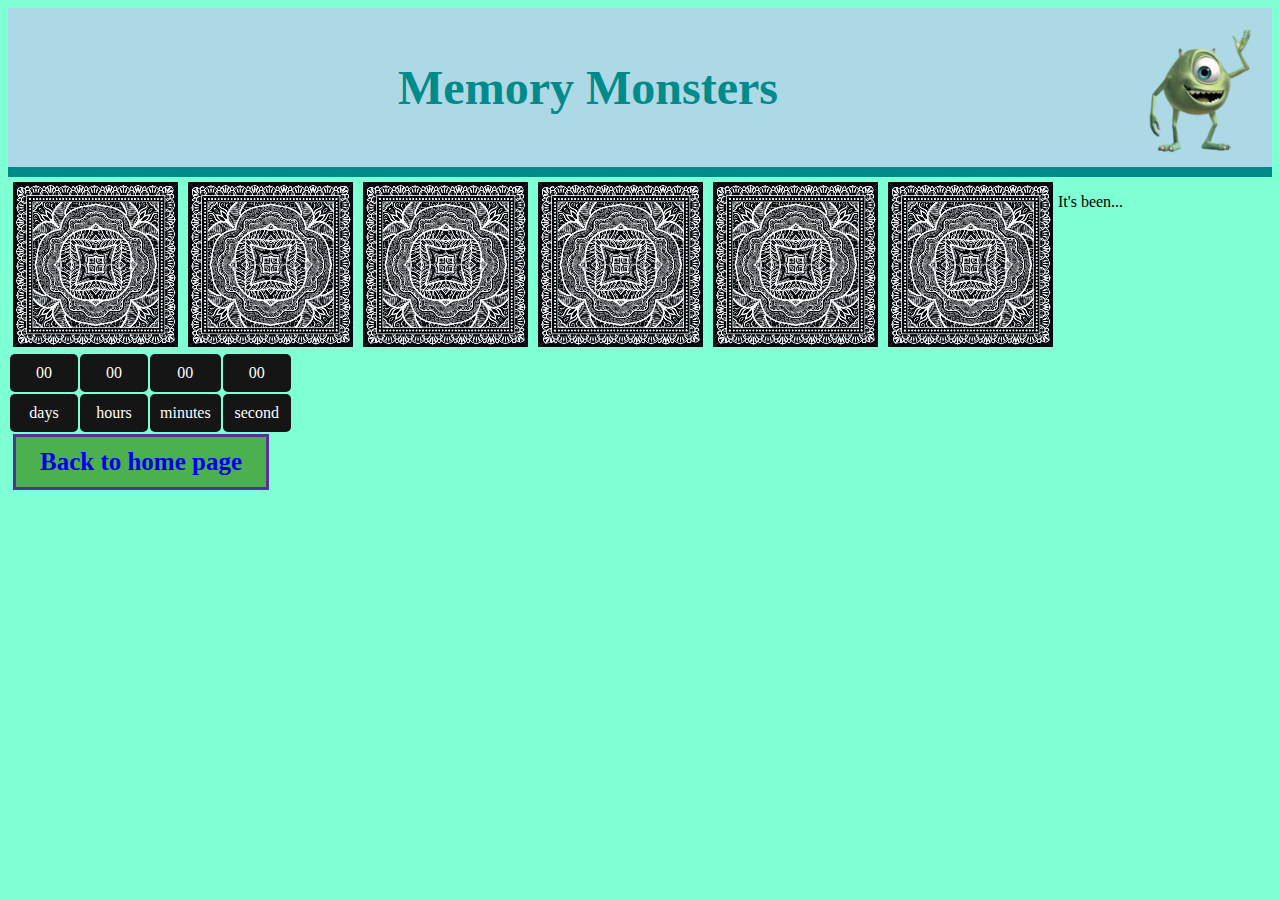
==== game.html @ c24ab925 "UnFinished little web project" ====
<!doctype html>
<html lang="en">

<head>
  <meta charset="utf-8">
  <title>My App</title>
  <link rel="stylesheet" href="css/game.css" />
</head>

<body>

  <div class="header">
    <img src="img/layout/logo.png">
    <h1>Memory Monsters</h1>
  </div>

  <div class="card" data-card="1" onclick="cardClicked(this)">
    <img src="img/cards/1.png">
    <img class="back" src="img/cards/back.png">
  </div>
  <div class="card" data-card="7" onclick="cardClicked(this)">
    <img src="img/cards/7.png">
    <img class="back" src="img/cards/back.png">
  </div>
  <div class="card" data-card="1" onclick="cardClicked(this)">
    <img src="img/cards/1.png">
    <img class="back" src="img/cards/back.png">
  </div>
  <div class="card" data-card="7" onclick="cardClicked(this)">
    <img src="img/cards/7.png">
    <img class="back" src="img/cards/back.png">
  </div>
  <div class="card" data-card="5" onclick="cardClicked(this)">
    <img src="img/cards/5.png">
    <img class="back" src="img/cards/back.png">
  </div>
  <div class="card" data-card="5" onclick="cardClicked(this)">
    <img src="img/cards/5.png">
    <img class="back" src="img/cards/back.png">
  </div>



  <div class="timeContainer">
    <p>
        It's been...
    </p>
    <table id="countup">
      <tr>
        <td id="days">00</td>
        <td id="hours">00</td>
        <td id="minutes">00</td>
        <td id="seconds">00</td>
      </tr>
      <tr>
        <td class="timeRefDays">days</td>
        <td class="timeRefHours">hours</td>
        <td class="timeRefMinutes">minutes</td>
        <td class="timeRefSeconds">second</td>
      </tr>
    </table>
  </div>

  <div class="paging">
    <a href="index.html">Back to home page</a>
  </div>

  <script src="js/game.js"></script>
</body>

</html>
---- css/game.css ----
.header {
    background-color: lightblue;
    padding: 20px;
    border-bottom: 10px solid darkcyan;
    color:darkcyan;
    font-size: 1.5em;
    text-align: center;
}

body {
    background-color: aquamarine;
}

.header img {
    float:right;
}

.card {
    background-color: rgb(1, 225, 30);
    height: 165px;
    width: 165px;    
    float: left;
    margin: 5px;
}

.card img {
    position: absolute;
}

.flipped .back {
    display: none;
}

.paging {
    display: flex;
    align-items: center;
    justify-content: center;
    margin: 5px;
    width: 250px;
    height: 50px;
    cursor: pointer;
    background-color: #4CAF50;
    clear: both;
    border: solid 3px #583295;
}

a {
    text-decoration: none;
    font-size: 25px;
    font-weight: bold;
}

#countup {
    text-align: center;
}

/* .timeContainer {
    position: relative;
} */

div table {
    position: relative;
    float: left;
    margin-right: 0;
    margin-left: auto;
}

#countup td {
    padding: 10px;
    background: #151515;
    border-radius: 5px;
    color: white;
    min-width: 3rem;
}
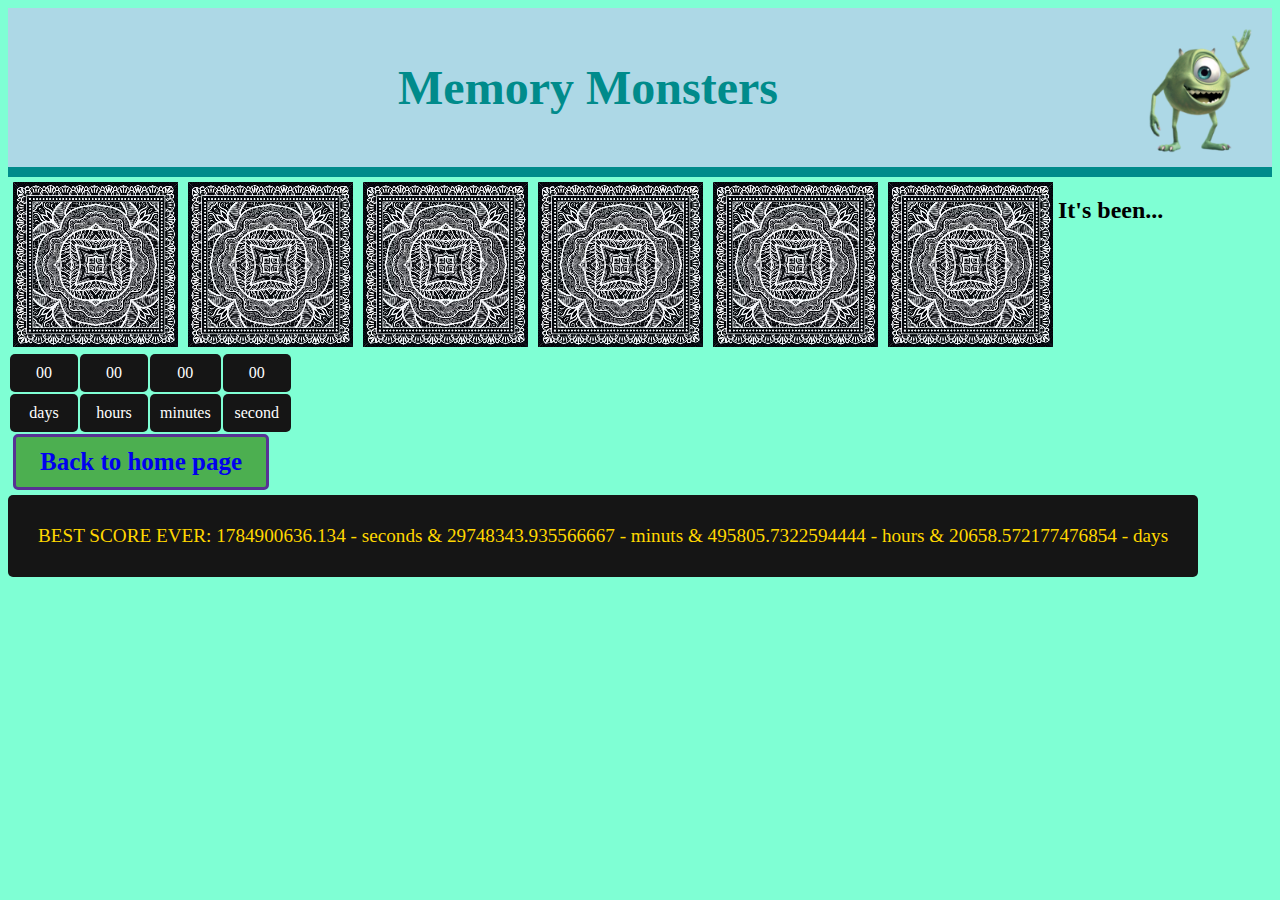
==== commit 1cc17b0a: "Finished clean project" ====
--- a/game.html
+++ b/game.html
@@ -14,37 +14,37 @@
     <h1>Memory Monsters</h1>
   </div>
 
-  <div class="card" data-card="1" onclick="cardClicked(this)">
-    <img src="img/cards/1.png">
-    <img class="back" src="img/cards/back.png">
-  </div>
-  <div class="card" data-card="7" onclick="cardClicked(this)">
-    <img src="img/cards/7.png">
-    <img class="back" src="img/cards/back.png">
-  </div>
-  <div class="card" data-card="1" onclick="cardClicked(this)">
-    <img src="img/cards/1.png">
-    <img class="back" src="img/cards/back.png">
-  </div>
-  <div class="card" data-card="7" onclick="cardClicked(this)">
-    <img src="img/cards/7.png">
-    <img class="back" src="img/cards/back.png">
-  </div>
-  <div class="card" data-card="5" onclick="cardClicked(this)">
-    <img src="img/cards/5.png">
-    <img class="back" src="img/cards/back.png">
-  </div>
-  <div class="card" data-card="5" onclick="cardClicked(this)">
-    <img src="img/cards/5.png">
-    <img class="back" src="img/cards/back.png">
+  <div class="board">
+    <div class="card" data-card="1" onclick="cardClicked(this)">
+      <img src="img/cards/1.png">
+      <img class="back" src="img/cards/back.png">
+    </div>
+    <div class="card" data-card="7" onclick="cardClicked(this)">
+      <img src="img/cards/7.png">
+      <img class="back" src="img/cards/back.png">
+    </div>
+    <div class="card" data-card="1" onclick="cardClicked(this)">
+      <img src="img/cards/1.png">
+      <img class="back" src="img/cards/back.png">
+    </div>
+    <div class="card" data-card="7" onclick="cardClicked(this)">
+      <img src="img/cards/7.png">
+      <img class="back" src="img/cards/back.png">
+    </div>
+    <div class="card" data-card="5" onclick="cardClicked(this)">
+      <img src="img/cards/5.png">
+      <img class="back" src="img/cards/back.png">
+    </div>
+    <div class="card" data-card="5" onclick="cardClicked(this)">
+      <img src="img/cards/5.png">
+      <img class="back" src="img/cards/back.png">
+    </div>
   </div>
 
-
-
-  <div class="timeContainer">
-    <p>
-        It's been...
-    </p>
+  <div>
+    <h2>
+      It's been...
+    </h2>
     <table id="countup">
       <tr>
         <td id="days">00</td>
@@ -65,6 +65,17 @@
     <a href="index.html">Back to home page</a>
   </div>
 
+  
+  <div id="timeRecord"></div>
+  
+  <br>
+
+  <div id="playAgainContainer">
+    <h2>Yay & Wooohoo... Congratulations you win !!!</h2>
+    <h3><u>Do you like to play again</u> ?</h3>
+    <button id="btnPlayAgain" onclick="playAgain()">YES!</button>
+  </div>
+
   <script src="js/game.js"></script>
 </body>
 
--- a/css/game.css
+++ b/css/game.css
@@ -42,6 +42,7 @@
     background-color: #4CAF50;
     clear: both;
     border: solid 3px #583295;
+    border-radius: 5px;
 }
 
 a {
@@ -53,10 +54,6 @@
 #countup {
     text-align: center;
 }
-
-/* .timeContainer {
-    position: relative;
-} */
 
 div table {
     position: relative;
@@ -71,4 +68,35 @@
     border-radius: 5px;
     color: white;
     min-width: 3rem;
-}+}
+
+#timeRecord {
+    font-size: 120%;
+    padding: 30px;
+    background: #151515;
+    border-radius: 5px;
+    color: gold;
+    display: inline-block;
+}
+
+#playAgainContainer {
+    margin: 20px;
+    text-align: center;
+    font-size: 100%;
+    font-weight: bold;
+    font-family: cursive;
+    border: dotted red 4px;
+    background-color: lightcoral;
+    display: inline-block;
+}
+
+#btnPlayAgain {
+    align-content: center;
+    align-items: center;
+    font-size: 24px;
+    margin: auto;
+    color: yellow;
+    background-color:black;
+    border:purple solid 3px;
+    border-radius: 5px;
+}
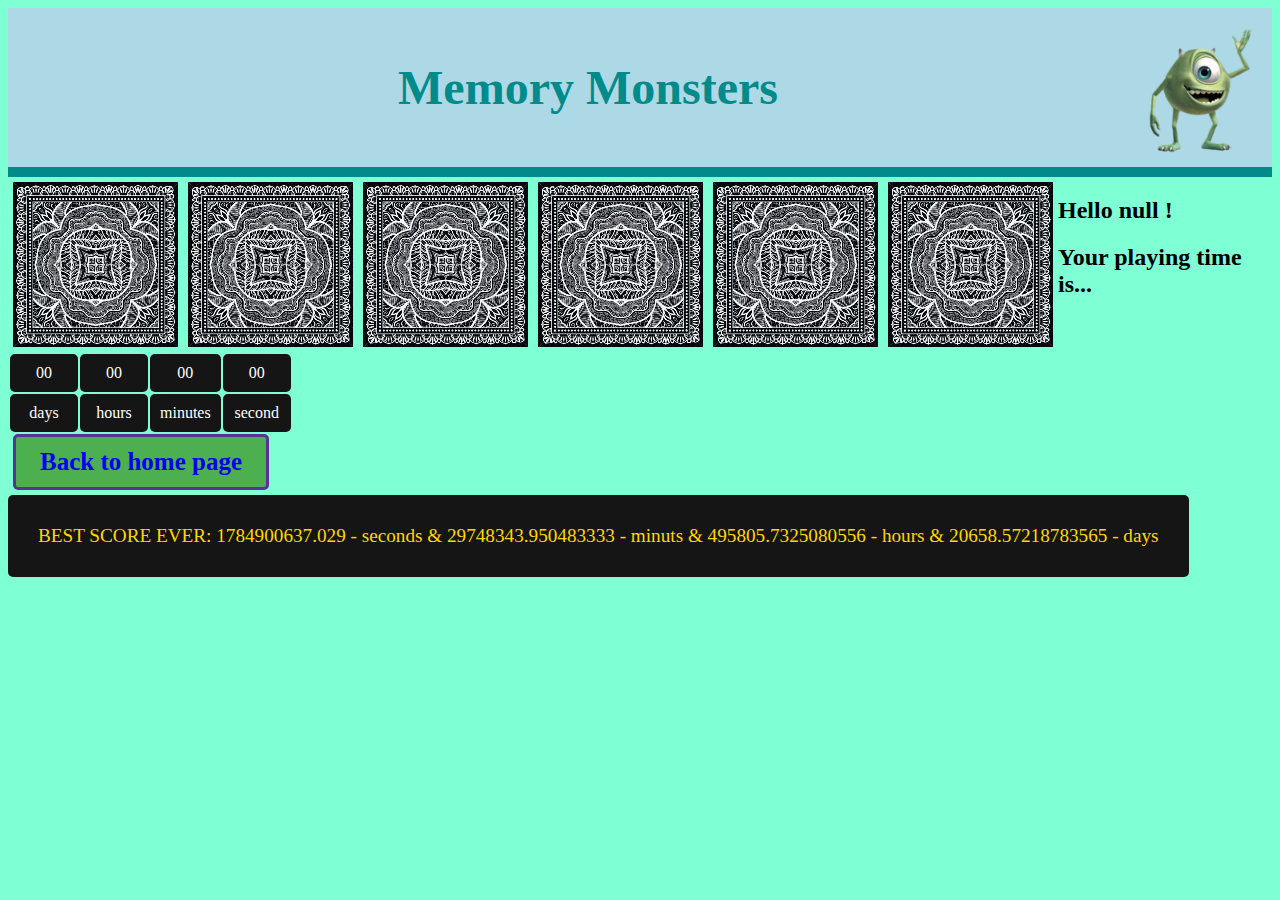
==== commit 77f9e499: "Finished clean project" ====
--- a/game.html
+++ b/game.html
@@ -42,8 +42,9 @@
   </div>
 
   <div>
+    <h2 id="playerName"></h2>
     <h2>
-      It's been...
+      Your playing time is...
     </h2>
     <table id="countup">
       <tr>
@@ -73,7 +74,8 @@
   <div id="playAgainContainer">
     <h2>Yay & Wooohoo... Congratulations you win !!!</h2>
     <h3><u>Do you like to play again</u> ?</h3>
-    <button id="btnPlayAgain" onclick="playAgain()">YES!</button>
+    <button class="btnPlayAgain" onclick="playAgain()">YES LET'S PLAY !</button>
+    <button class="btnPlayAgain" onclick="updateUserName()">A NEW PLAYER</button>
   </div>
 
   <script src="js/game.js"></script>
--- a/css/game.css
+++ b/css/game.css
@@ -90,7 +90,7 @@
     display: inline-block;
 }
 
-#btnPlayAgain {
+.btnPlayAgain {
     align-content: center;
     align-items: center;
     font-size: 24px;
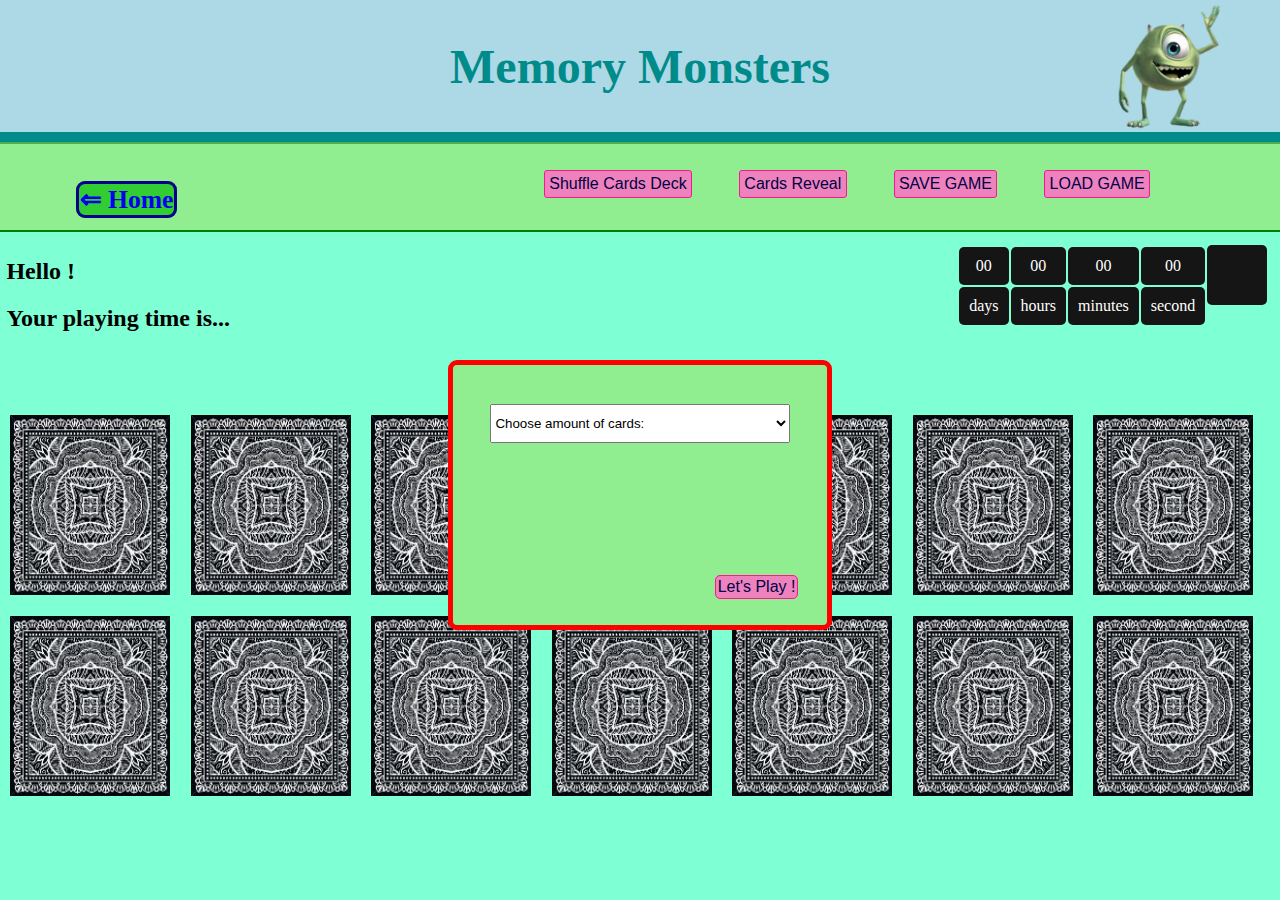
==== commit 1654fde1: "Improve responsive, add hamburger menu & set time record by cards amount" ====
--- a/game.html
+++ b/game.html
@@ -3,81 +3,148 @@
 
 <head>
   <meta charset="utf-8">
+  <meta name="viewport" content="width=device-width, initial-scale=1, maximum-scale=1">
   <title>My App</title>
   <link rel="stylesheet" href="css/game.css" />
 </head>
 
 <body>
+  <div id="gameBody">
 
-  <div class="header">
-    <img src="img/layout/logo.png">
-    <h1>Memory Monsters</h1>
+    <div class="header">
+      <!-- <img src="img/layout/logo.png"> -->
+      <!-- Now img is part of the CSS -->
+      <h1>Memory Monsters</h1>
+    </div>
+
+    <div class="navContent">
+      <div id="paging">
+        <a href="index.html">&lArr; Home</a>
+      </div>
+      <h1 id="burger" onclick="onToggleBurger()">&#9776;</h1>
+      <div class="toggleBurger">
+        <nav id="optionNav">
+          <button class="btn" onclick="onShuffleCards()">Shuffle Cards Deck</button>
+          <button class="btn" onclick="onRevealCardsByClass()">Cards Reveal</button>
+          <button class="btn" onclick="onSaveGame()">SAVE GAME</button>
+          <button class="btn" onclick="onLoadSavedGame()">LOAD GAME</button>
+        </nav>
+      </div>
+    </div>
+
+    <div class="gameInfo">
+
+      <div class="leftInfo">
+        <h2 id="playerName"></h2>
+        <h2>
+          Your playing time is...
+        </h2>
+      </div>
+
+      <div class="rightInfo">
+        <table id="countUp">
+          <tr>
+            <td id="days">00</td>
+            <td id="hours">00</td>
+            <td id="minutes">00</td>
+            <td id="seconds">00</td>
+          </tr>
+          <tr>
+            <td class="timeRefDays">days</td>
+            <td class="timeRefHours">hours</td>
+            <td class="timeRefMinutes">minutes</td>
+            <td class="timeRefSeconds">second</td>
+          </tr>
+        </table>
+        <div id="timeRecord"></div>
+      </div>
+
+    </div> <!-- /.gameInfo -->
+
+    <div class="board">
+      <div class="card" data-card="1" id=1 onclick="onCardClicked(this)">
+        <img src="img/cards/1.png">
+        <img class="back" src="img/cards/back.png">
+      </div>
+      <div class="card" data-card="1" id=2 onclick="onCardClicked(this)">
+        <img src="img/cards/1.png">
+        <img class="back" src="img/cards/back.png">
+      </div>
+      <div class="card" data-card="2" id=3 onclick="onCardClicked(this)">
+        <img src="img/cards/2.png">
+        <img class="back" src="img/cards/back.png">
+      </div>
+      <div class="card" data-card="2" id=4 onclick="onCardClicked(this)">
+        <img src="img/cards/2.png">
+        <img class="back" src="img/cards/back.png">
+      </div>
+      <div class="card" data-card="3" id=5 onclick="onCardClicked(this)">
+        <img src="img/cards/3.png">
+        <img class="back" src="img/cards/back.png">
+      </div>
+      <div class="card" data-card="3" id=6 onclick="onCardClicked(this)">
+        <img src="img/cards/3.png">
+        <img class="back" src="img/cards/back.png">
+      </div>
+      <div class="card" data-card="4" id=7 onclick="onCardClicked(this)">
+        <img src="img/cards/4.png">
+        <img class="back" src="img/cards/back.png">
+      </div>
+      <div class="card" data-card="4" id=8 onclick="onCardClicked(this)">
+        <img src="img/cards/4.png">
+        <img class="back" src="img/cards/back.png">
+      </div>
+      <div class="card" data-card="5" id=9 onclick="onCardClicked(this)">
+        <img src="img/cards/5.png">
+        <img class="back" src="img/cards/back.png">
+      </div>
+      <div class="card" data-card="5" id=10 onclick="onCardClicked(this)">
+        <img src="img/cards/5.png">
+        <img class="back" src="img/cards/back.png">
+      </div>
+      <div class="card" data-card="6" id=11 onclick="onCardClicked(this)">
+        <img src="img/cards/6.png">
+        <img class="back" src="img/cards/back.png">
+      </div>
+      <div class="card" data-card="6" id=12 onclick="onCardClicked(this)">
+        <img src="img/cards/6.png">
+        <img class="back" src="img/cards/back.png">
+      </div>
+      <div class="card" data-card="7" id=13 onclick="onCardClicked(this)">
+        <img src="img/cards/7.png">
+        <img class="back" src="img/cards/back.png">
+      </div>
+      <div class="card" data-card="7" id=14 onclick="onCardClicked(this)">
+        <img src="img/cards/7.png">
+        <img class="back" src="img/cards/back.png">
+      </div>
+    </div> <!-- /.board -->
+
+    <div class="popUpSelectBar">
+      <select id="cardAmountSelect">
+        <option value="">Choose amount of cards:</option>
+        <option value="6">6 cards</option>
+        <option value="8">8 cards</option>
+        <option value="10">10 cards</option>
+        <option value="12">12 cards</option>
+        <option value="14">14 cards</option>
+      </select>
+      <button id="setCardAmountBtn" class="btn" onclick="setGameCardsAmount()">Let's Play !</button>
+    </div>
+
+
+
+    <br>
+
+    <div id="playAgainContainer">
+      <h2>Yay & Wooohoo... Congratulations you win !!!</h2>
+      <h3><u>Do you like to play again</u> ?</h3>
+      <button class="btnPlayAgain btn" onclick="onPlayAgain()">YES LET'S PLAY !</button>
+      <button class="btnPlayAgain btn" onclick="onUpdateUserName()">A NEW PLAYER</button>
+    </div>
+
+
   </div>
-
-  <div class="board">
-    <div class="card" data-card="1" onclick="cardClicked(this)">
-      <img src="img/cards/1.png">
-      <img class="back" src="img/cards/back.png">
-    </div>
-    <div class="card" data-card="7" onclick="cardClicked(this)">
-      <img src="img/cards/7.png">
-      <img class="back" src="img/cards/back.png">
-    </div>
-    <div class="card" data-card="1" onclick="cardClicked(this)">
-      <img src="img/cards/1.png">
-      <img class="back" src="img/cards/back.png">
-    </div>
-    <div class="card" data-card="7" onclick="cardClicked(this)">
-      <img src="img/cards/7.png">
-      <img class="back" src="img/cards/back.png">
-    </div>
-    <div class="card" data-card="5" onclick="cardClicked(this)">
-      <img src="img/cards/5.png">
-      <img class="back" src="img/cards/back.png">
-    </div>
-    <div class="card" data-card="5" onclick="cardClicked(this)">
-      <img src="img/cards/5.png">
-      <img class="back" src="img/cards/back.png">
-    </div>
-  </div>
-
-  <div>
-    <h2 id="playerName"></h2>
-    <h2>
-      Your playing time is...
-    </h2>
-    <table id="countup">
-      <tr>
-        <td id="days">00</td>
-        <td id="hours">00</td>
-        <td id="minutes">00</td>
-        <td id="seconds">00</td>
-      </tr>
-      <tr>
-        <td class="timeRefDays">days</td>
-        <td class="timeRefHours">hours</td>
-        <td class="timeRefMinutes">minutes</td>
-        <td class="timeRefSeconds">second</td>
-      </tr>
-    </table>
-  </div>
-
-  <div class="paging">
-    <a href="index.html">Back to home page</a>
-  </div>
-
-  
-  <div id="timeRecord"></div>
-  
-  <br>
-
-  <div id="playAgainContainer">
-    <h2>Yay & Wooohoo... Congratulations you win !!!</h2>
-    <h3><u>Do you like to play again</u> ?</h3>
-    <button class="btnPlayAgain" onclick="playAgain()">YES LET'S PLAY !</button>
-    <button class="btnPlayAgain" onclick="updateUserName()">A NEW PLAYER</button>
-  </div>
-
   <script src="js/game.js"></script>
 </body>
 
--- a/css/game.css
+++ b/css/game.css
@@ -1,68 +1,201 @@
-.header {
-    background-color: lightblue;
-    padding: 20px;
-    border-bottom: 10px solid darkcyan;
-    color:darkcyan;
-    font-size: 1.5em;
-    text-align: center;
+* {
+ box-sizing: border-box;
+}
+
+html, body {
+    height: 100%;
+    width: 100%;
 }
 
 body {
     background-color: aquamarine;
-}
-
-.header img {
+    margin: 0;
+    padding: 0;
+    border: none;
+}
+
+#gameBody {
+    position: relative;
+    height: 100%;
+}
+
+.header {
+    width: 100%;
+    color:darkcyan;
+    text-align: center;
+    padding: 0.5%;
+    font-size: 150%;
+    background-color: lightblue;
+    background-image: url('../img/layout/logo.png');
+    background-repeat: no-repeat;
+    background-attachment: inherit;
+    background-position: 95% 50%;
+    border-bottom: 10px solid darkcyan;
+}
+
+/* .header img {
     float:right;
-}
-
-.card {
+} */
+
+.navContent {
+    width: 100%;
+    height: 10%;
+    padding: 2%;
+    background-color:lightgreen;
+    border-top: solid 2px  #4CAF50;
+    border-bottom: solid 2PX green;
+}
+
+#burger {
+    display: none;
+}
+
+.toggleBurger {
+    float: right;
+    width: 80%;
+    background-color:lightgreen;
+    padding: 0% 5%;
+}
+
+.navContent label {
+    display: none;
+}
+
+#optionNav {
+    text-align: right;
+    height: 1vh;
+}
+
+.btn {
+    cursor: pointer;
+    background-color: #ee82bd;
+    border: solid 1px deeppink;
+    color: #000144;
+    font-size: 100%;
+    margin-right: 5%;
+    border-radius: 3px;
+    padding: 0.5%;
+}
+
+.popUpSelectBar {
+    position: absolute;
+    width: 30%;
+    height: 30%;
+    bottom: 30%;
+    right: 35%;
+    background-color: lightgreen;
+    border: red solid 5px;
+    border-radius: 9px;
+    z-index: 1; /* Sit on top */
+}
+
+.popUpSelectBar.hideBar {
+    display: none;
+}
+
+.popUpSelectBar #cardAmountSelect {
+    position: absolute;
+    height: 15%;
+    width: 80%;
+    bottom: 70%;
+    left: 10%;
+}
+
+.popUpSelectBar #setCardAmountBtn {
+    position: absolute;
+    bottom: 10%;
+    left: 70%;
+    border-radius: 5px;
+}
+
+.gameInfo {
+    position: absolute;
+    width: 100%;
+}
+
+.leftInfo {
+    float: left;
+    margin: 0.5%;
+}
+
+.rightInfo {
+    float: right;
+    margin: 1%;
+}
+
+.board {
+    position: absolute;
+    width: 100%;
+    height: 20%;
+    bottom: 35%;
+    display: flex 1;
+    flex-wrap: wrap;
+}
+
+.board .card {
     background-color: rgb(1, 225, 30);
-    height: 165px;
-    width: 165px;    
+    height: 100%;
+    width: 12.5%;    
     float: left;
+    margin: 0.8%;
+    flex: 1;
+    cursor: pointer;
+}
+
+.card.unUsedCard {
+    display: none;
+}
+
+.card>img {
+    position: absolute;
+    height: 100%;
+    width: 12.5%;
+}
+
+.card .back:hover {
+   border: 2px solid green;
+}
+
+.flipped .back {
+    display: none;
+    width: 13%;
+}
+
+.constRevealed>.back {
+    display: none;
+}
+
+#paging {
+    position: absolute;
+    align-content: center;
+    text-align: center;
+    align-items: center;
     margin: 5px;
-}
-
-.card img {
-    position: absolute;
-}
-
-.flipped .back {
-    display: none;
-}
-
-.paging {
-    display: flex;
-    align-items: center;
-    justify-content: center;
-    margin: 5px;
-    width: 250px;
+    width: 15%;
     height: 50px;
-    cursor: pointer;
-    background-color: #4CAF50;
-    clear: both;
-    border: solid 3px #583295;
     border-radius: 5px;
 }
 
 a {
     text-decoration: none;
-    font-size: 25px;
+    font-size: 160%;
     font-weight: bold;
-}
-
-#countup {
+    background-color: limegreen;
+    padding: 0.5%;
+    border-radius: 9px;
+    border: solid 3px darkblue;
+    white-space: nowrap;
+}
+
+#countUp {
     text-align: center;
-}
-
-div table {
     position: relative;
     float: left;
     margin-right: 0;
     margin-left: auto;
 }
 
-#countup td {
+#countUp td {
     padding: 10px;
     background: #151515;
     border-radius: 5px;
@@ -71,7 +204,7 @@
 }
 
 #timeRecord {
-    font-size: 120%;
+    font-size: 100%;
     padding: 30px;
     background: #151515;
     border-radius: 5px;
@@ -80,6 +213,10 @@
 }
 
 #playAgainContainer {
+    position: absolute;
+    z-index: 1;
+    bottom: 30%;
+    right: 31%;
     margin: 20px;
     text-align: center;
     font-size: 100%;
@@ -88,6 +225,10 @@
     border: dotted red 4px;
     background-color: lightcoral;
     display: inline-block;
+}
+
+#playAgainContainer.hideElement {
+    display: none;
 }
 
 .btnPlayAgain {
@@ -100,3 +241,308 @@
     border:purple solid 3px;
     border-radius: 5px;
 }
+
+
+/* MEDIA QUERIES */
+
+/* default computer screen (769px & more) */
+
+/* big tablet  */
+@media screen and (max-width: 1024px) {
+  
+    html, body {
+        height: 100%;
+    }
+
+    .leftInfo {
+        font-size: 80%;
+    }
+
+    .board {
+        height: 20%;
+        bottom: 25%;
+    }
+
+    .popUpSelectBar {
+        bottom: 25%;
+    }
+
+    #playAgainContainer {
+        right: 13%;
+    }
+} 
+
+/*  tablet screen (481 - 786px) */
+@media screen and (max-width: 786px) {
+
+    .btn {
+        font-size: 100%;
+        margin-top: 0.5%;
+    }
+
+    .popUpSelectBar {
+        right: 25%;
+        min-width: 225px;
+    }
+
+    #playAgainContainer {
+        right: 4%;
+    }
+
+    #countUp td {
+        padding: 7px;
+    }
+
+    #timeRecord {
+        padding: 24px;
+    }
+
+    .rightInfo {
+        margin: 0;
+    }
+} 
+
+/* mobile screen (480px & less) */
+@media screen and (max-width: 480px) {
+
+    .header {
+        font-size: 100%;
+        text-align: center;
+        padding-top: 15%; 
+        background-size: 14%;
+    }
+ 
+    .navContent {
+        height: 8%;
+    }
+
+    #optionNav {
+        float: right;
+        height: 20%;
+        width: 100%;
+        bottom: 10%;
+    }
+    
+    .gameInfo {
+        bottom: 51%;
+    }
+    
+    .leftInfo {
+        width: 30%;        
+    }
+    
+    .rightInfo {
+        width: 56%;
+    }
+    
+    #timeRecord {
+        font-size: 90%;
+        width: 86.5%;
+        padding: 2%;
+        min-width: 230px;
+    }
+    
+    #paging {
+        width: 17%;
+    }
+    
+    .board {
+        bottom: 40%;
+        height: 11.5%;
+        width: 97%;
+    }
+
+    .popUpSelectBar {
+        position: relative;
+        right: -26%;
+        bottom: -20%;
+    }
+
+    .popUpSelectBar #setCardAmountBtn {
+        right: 0%;
+    }
+
+    .popUpSelectBar button {
+        margin-right: 5%;
+    }
+
+    .board .card {
+        width: 23%;
+    }
+
+    .card>img {
+        width: 23%;
+    }
+
+    #playAgainContainer {
+        bottom: 20%;
+    }
+
+    .btnPlayAgain {
+        margin: 5%;
+    }
+    
+    .popUpSelectBar button {
+        border-radius: 5px;
+    }    
+    
+    .navContent {
+        overflow: visible;
+        right: 100%;
+        text-align: right;
+    }
+
+    .navContent button {
+        float: right;
+        display: block;
+        text-align: center;
+        font-size: 200%;
+        margin: 2%;
+        cursor: pointer;
+    }
+
+    .navContent nav {
+        align-items: right;
+    }
+
+    .navContent button {
+        text-align: right;
+        align-items: right;
+        display: block;
+        border-bottom: solid 1px #EAEAEB;
+        margin-bottom: 1%;
+    }
+    
+    a {
+        white-space: nowrap;
+    }
+
+    .toggleBurger.open {
+        width: 60%;
+        top: 15%;
+        position: relative;
+        height: 1580%;
+        background-color: darkslategray;
+         z-index: 1;
+         display: block;
+         float: right;
+         clear: right;
+        right: -10px;
+    }
+
+    .toggleBurger.open button {
+        display: block;
+    }
+
+    .toggleBurger button {
+        width: 100%;
+        text-align: center;
+        display: none;
+    }
+
+    #burger {
+        display: block;
+        cursor: pointer;
+        float: right;
+        margin: 0;
+    }
+
+    #burger:active {
+        background-color: greenyellow;
+    }
+}
+
+
+/* ----------- Galaxy S6 ----------- */
+
+@media screen 
+and (max-width: 360px) {
+        
+    .header {
+        font-size: 90%;
+        padding-top: 1%;
+    }
+
+    .navContent {
+        padding: 1%;
+    }
+
+    .gameInfo {
+        bottom: 58%;
+        margin-bottom: 5%;
+    }
+
+    .leftInfo {
+        width: 39%;
+        font-size: 80%;   
+    }
+
+    .rightInfo {
+        width: 50%;
+        margin-top: 5%;
+        margin-right: 10%;
+    }
+
+    #countUp td {
+        padding: 5px;
+        min-width: 2rem;
+    }
+
+    #timeRecord{
+        min-width: 210px;
+        font-size: 80%;
+        padding: 4px;
+    }
+    
+    .board {
+        bottom: 45%;
+        width: 100%;
+    }
+
+    .popUpSelectBar {
+        right: -20%;
+        bottom: -25%;
+    }
+
+    .toggleBurger.open {
+        width: 50%;
+        height: 1255%;
+        top: 5%;
+    }
+
+    .navContent button { 
+        font-size: 90%;
+        line-height: 210%;
+    }
+}
+
+
+/* ----------- Galaxy S3, S4, S5 and Note 3 ----------- */
+
+@media screen 
+  and (max-width: 320px) {
+    .header {
+        font-size: 80%;
+    }
+
+    #countUp td {
+        padding: 2.5px;
+        min-width: 2.3rem;
+    }
+    #timeRecord{
+        min-width: 190px;
+        font-size: 70%;
+    }
+    .popUpSelectBar {
+        right: -15%;
+    }
+    .toggleBurger.open {
+        height: 1255%;
+        top: 5%;
+    }
+    .navContent button { 
+        font-size: 85%;
+        line-height: 220%;
+    }
+
+}